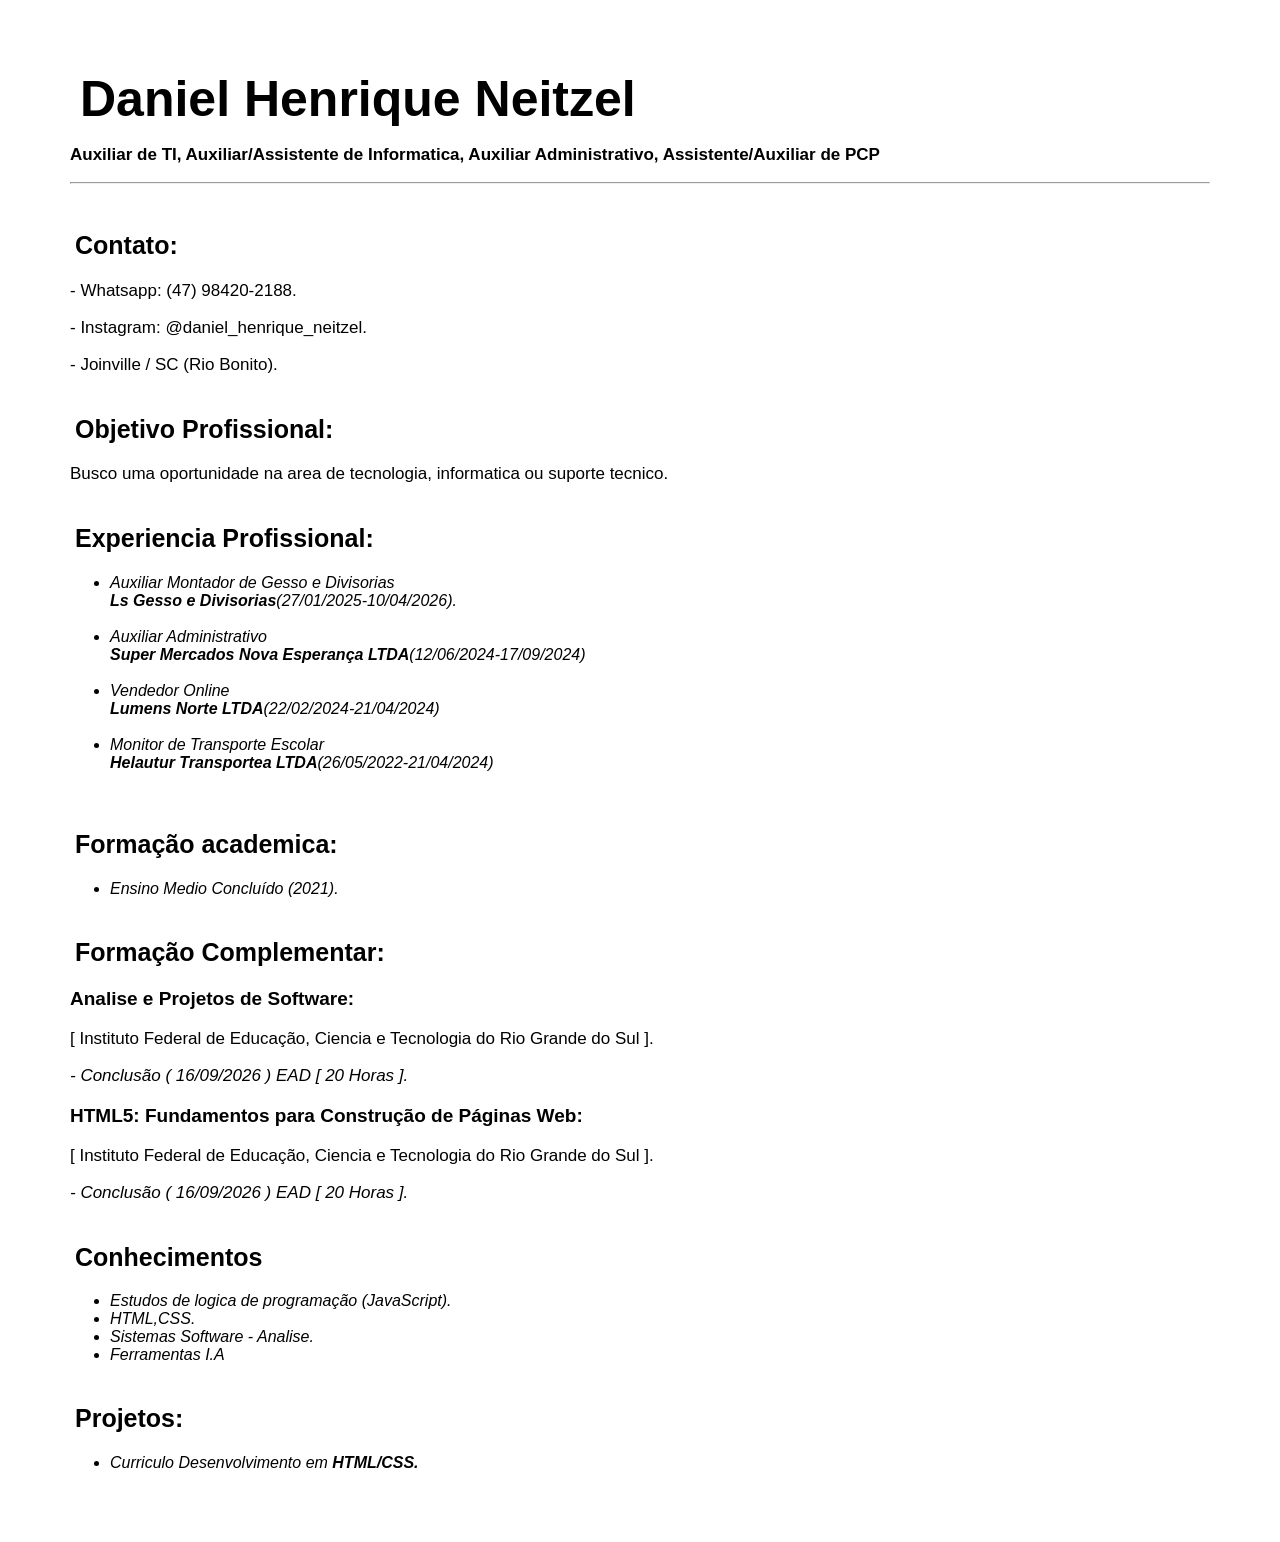
==== index.html @ 0564abab "Rename Curriculo-Daniel_(HTML-CSS).html to index.html" ====
<!DOCTYPE html>
<html lang="pt-brasil">

<head>
    <meta charset="UTF-8">
    <meta name="viewport" content="width=device-width, initial-scale=1.0">
    <title>Curriculo Daniel (html-css)</title>

    <style>
        body{
            font-family: Arial, Helvetica, sans-serif;
            margin: 70px;
            color: black;
        }
        h1{
            margin: 15px;
            margin-left: 10px;
            font-size: 50px;
        }
        h2{
            margin-left: 5px;
            font-size: 25px;
        }
        p{
            font-size: 17px;
        }
        li{
            font-size: 16px;
            font-style: italic;
        }
        #formação{
            font-size: 19px;
            font-family:'Franklin Gothic Medium', 'Arial Narrow', Arial, sans-serif;
        }
        section{
            margin-bottom: 40px;
        }
    </style>

</head>

<body>

    <header>
        <h1>Daniel Henrique Neitzel</h1>
        <p><b>Auxiliar de TI, Auxiliar/Assistente de Informatica, Auxiliar Administrativo, Assistente/Auxiliar de PCP</b></p>
    </header>
    <hr>

    <main>
        <section>
            <br>
            <h2>Contato:</h2>
            <p>- Whatsapp: (47) 98420-2188.</p>
            <p>- Instagram: @daniel_henrique_neitzel.</p>
            <p>- Joinville / SC (Rio Bonito).</p>
        </section>

        <section>
            <h2>Objetivo Profissional:</h2>
            <p>Busco uma oportunidade na area de tecnologia, informatica ou suporte tecnico.</p>
        </section>

        <section>
            <h2>Experiencia Profissional:</h2>
            <ul>
                <li>Auxiliar Montador de Gesso e Divisorias <br> <b>Ls Gesso e Divisorias</b>(27/01/2025-10/04/2026).</li><br>
                <li>Auxiliar Administrativo <br><b>Super Mercados Nova Esperança LTDA</b>(12/06/2024-17/09/2024)</li><br>
                <li>Vendedor Online <br><b>Lumens Norte LTDA</b>(22/02/2024-21/04/2024)</li><br>
                <li>Monitor de Transporte Escolar <br><b>Helautur Transportea LTDA</b>(26/05/2022-21/04/2024)</li><br>
            </ul>
        </section>

        <section>
            <h2>Formação academica:</h2>
            <ul>
                <li>Ensino Medio Concluído (2021).</li>
            </ul>
        </section>

        <section>
            <h2>Formação Complementar:</h2>
            <p id="formação"><b>Analise e Projetos de Software:</b></p>
            <p>[ Instituto Federal de Educação, Ciencia e Tecnologia do Rio Grande do Sul ].</p>
            <p><i>- Conclusão ( 16/09/2026 ) EAD [ 20 Horas ].</i></p>
            <p id="formação"><b>HTML5: Fundamentos para Construção de Páginas Web:</b></p>
            <p>[ Instituto Federal de Educação, Ciencia e Tecnologia do Rio Grande do Sul ].</p>
            <p><i>- Conclusão ( 16/09/2026 ) EAD [ 20 Horas ].</i></p>
        </section>

        <section>
            <h2>Conhecimentos</h2>
            <ul>
                <li>Estudos de logica de programação (JavaScript).</li>
                <li>HTML,CSS.</li>
                <li>Sistemas Software - Analise.</li>
                <li>Ferramentas I.A</li>
            </ul>
        </section>

        <section>
            <h2>Projetos:</h2>
            <ul>
                <li>Curriculo Desenvolvimento em <b>HTML/CSS.</b></li>
            </ul>
        </section>

    </main>

</body>

</html>
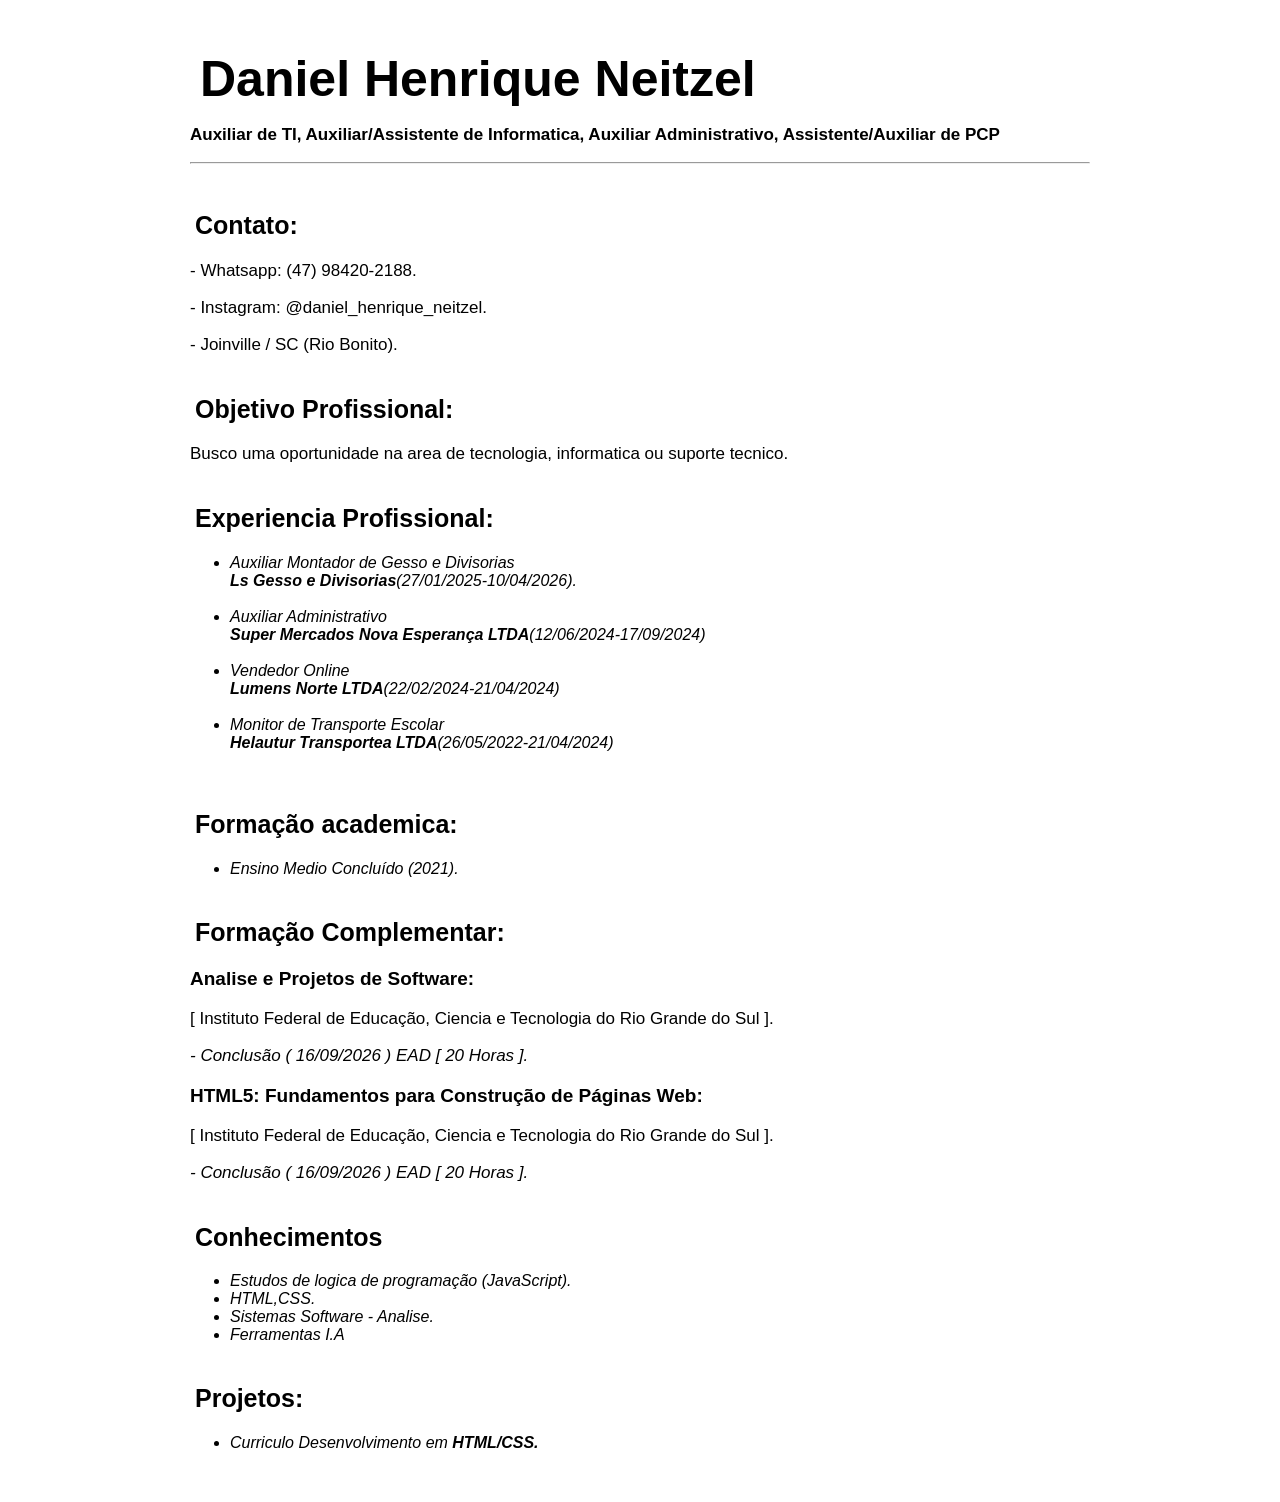
==== commit 04fd80e7: "Add files via upload" ====
--- a/index.html
+++ b/index.html
@@ -7,32 +7,40 @@
     <title>Curriculo Daniel (html-css)</title>
 
     <style>
-        body{
+        body {
+            max-width: 900px;
+            margin: 50px auto;
+            padding: 0 40px;
             font-family: Arial, Helvetica, sans-serif;
-            margin: 70px;
             color: black;
         }
-        h1{
+
+        h1 {
             margin: 15px;
             margin-left: 10px;
             font-size: 50px;
         }
-        h2{
+
+        h2 {
             margin-left: 5px;
             font-size: 25px;
         }
-        p{
+
+        p {
             font-size: 17px;
         }
-        li{
+
+        li {
             font-size: 16px;
             font-style: italic;
         }
-        #formação{
+
+        #formação {
             font-size: 19px;
-            font-family:'Franklin Gothic Medium', 'Arial Narrow', Arial, sans-serif;
+            font-family: 'Franklin Gothic Medium', 'Arial Narrow', Arial, sans-serif;
         }
-        section{
+
+        section {
             margin-bottom: 40px;
         }
     </style>
@@ -43,7 +51,8 @@
 
     <header>
         <h1>Daniel Henrique Neitzel</h1>
-        <p><b>Auxiliar de TI, Auxiliar/Assistente de Informatica, Auxiliar Administrativo, Assistente/Auxiliar de PCP</b></p>
+        <p><b>Auxiliar de TI, Auxiliar/Assistente de Informatica, Auxiliar Administrativo, Assistente/Auxiliar de
+                PCP</b></p>
     </header>
     <hr>
 
@@ -64,8 +73,10 @@
         <section>
             <h2>Experiencia Profissional:</h2>
             <ul>
-                <li>Auxiliar Montador de Gesso e Divisorias <br> <b>Ls Gesso e Divisorias</b>(27/01/2025-10/04/2026).</li><br>
-                <li>Auxiliar Administrativo <br><b>Super Mercados Nova Esperança LTDA</b>(12/06/2024-17/09/2024)</li><br>
+                <li>Auxiliar Montador de Gesso e Divisorias <br> <b>Ls Gesso e Divisorias</b>(27/01/2025-10/04/2026).
+                </li><br>
+                <li>Auxiliar Administrativo <br><b>Super Mercados Nova Esperança LTDA</b>(12/06/2024-17/09/2024)</li>
+                <br>
                 <li>Vendedor Online <br><b>Lumens Norte LTDA</b>(22/02/2024-21/04/2024)</li><br>
                 <li>Monitor de Transporte Escolar <br><b>Helautur Transportea LTDA</b>(26/05/2022-21/04/2024)</li><br>
             </ul>
@@ -109,4 +120,4 @@
 
 </body>
 
-</html>
+</html>
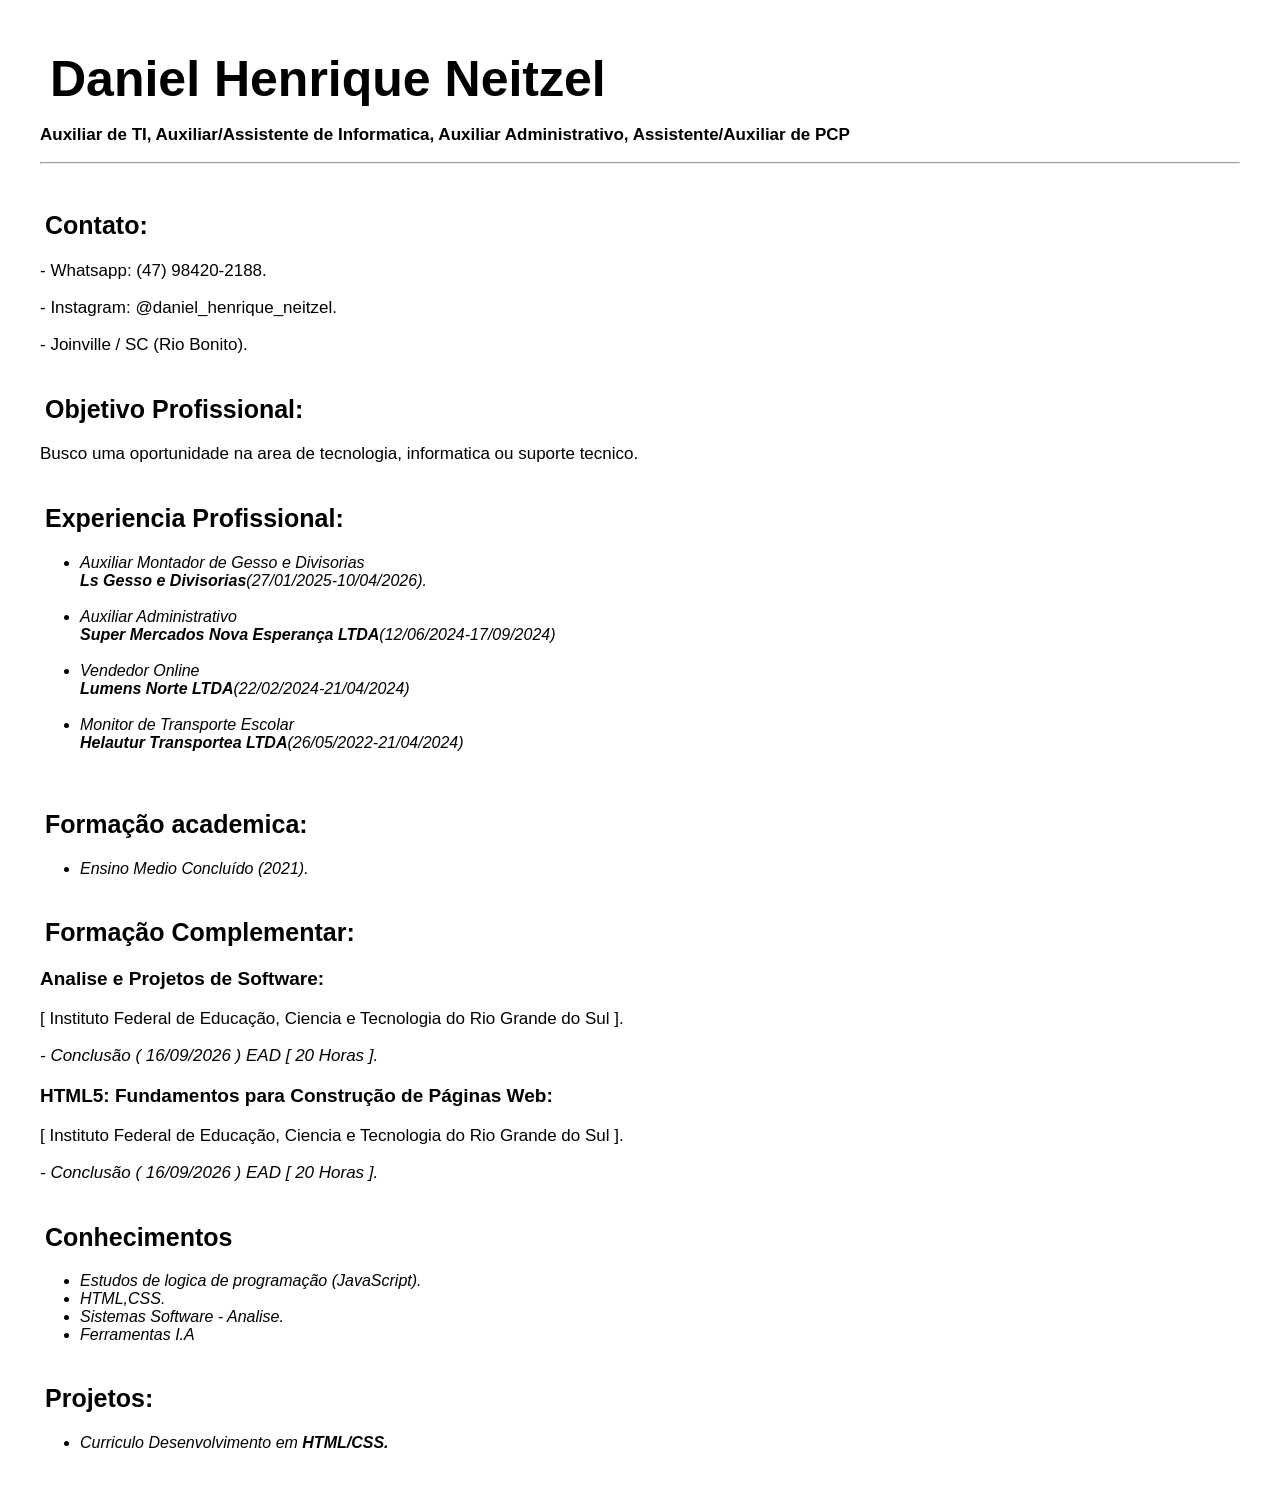
==== commit 471c1996: "Add files via upload" ====
--- a/index.html
+++ b/index.html
@@ -8,7 +8,7 @@
 
     <style>
         body {
-            max-width: 900px;
+            max-width: 1200px;
             margin: 50px auto;
             padding: 0 40px;
             font-family: Arial, Helvetica, sans-serif;
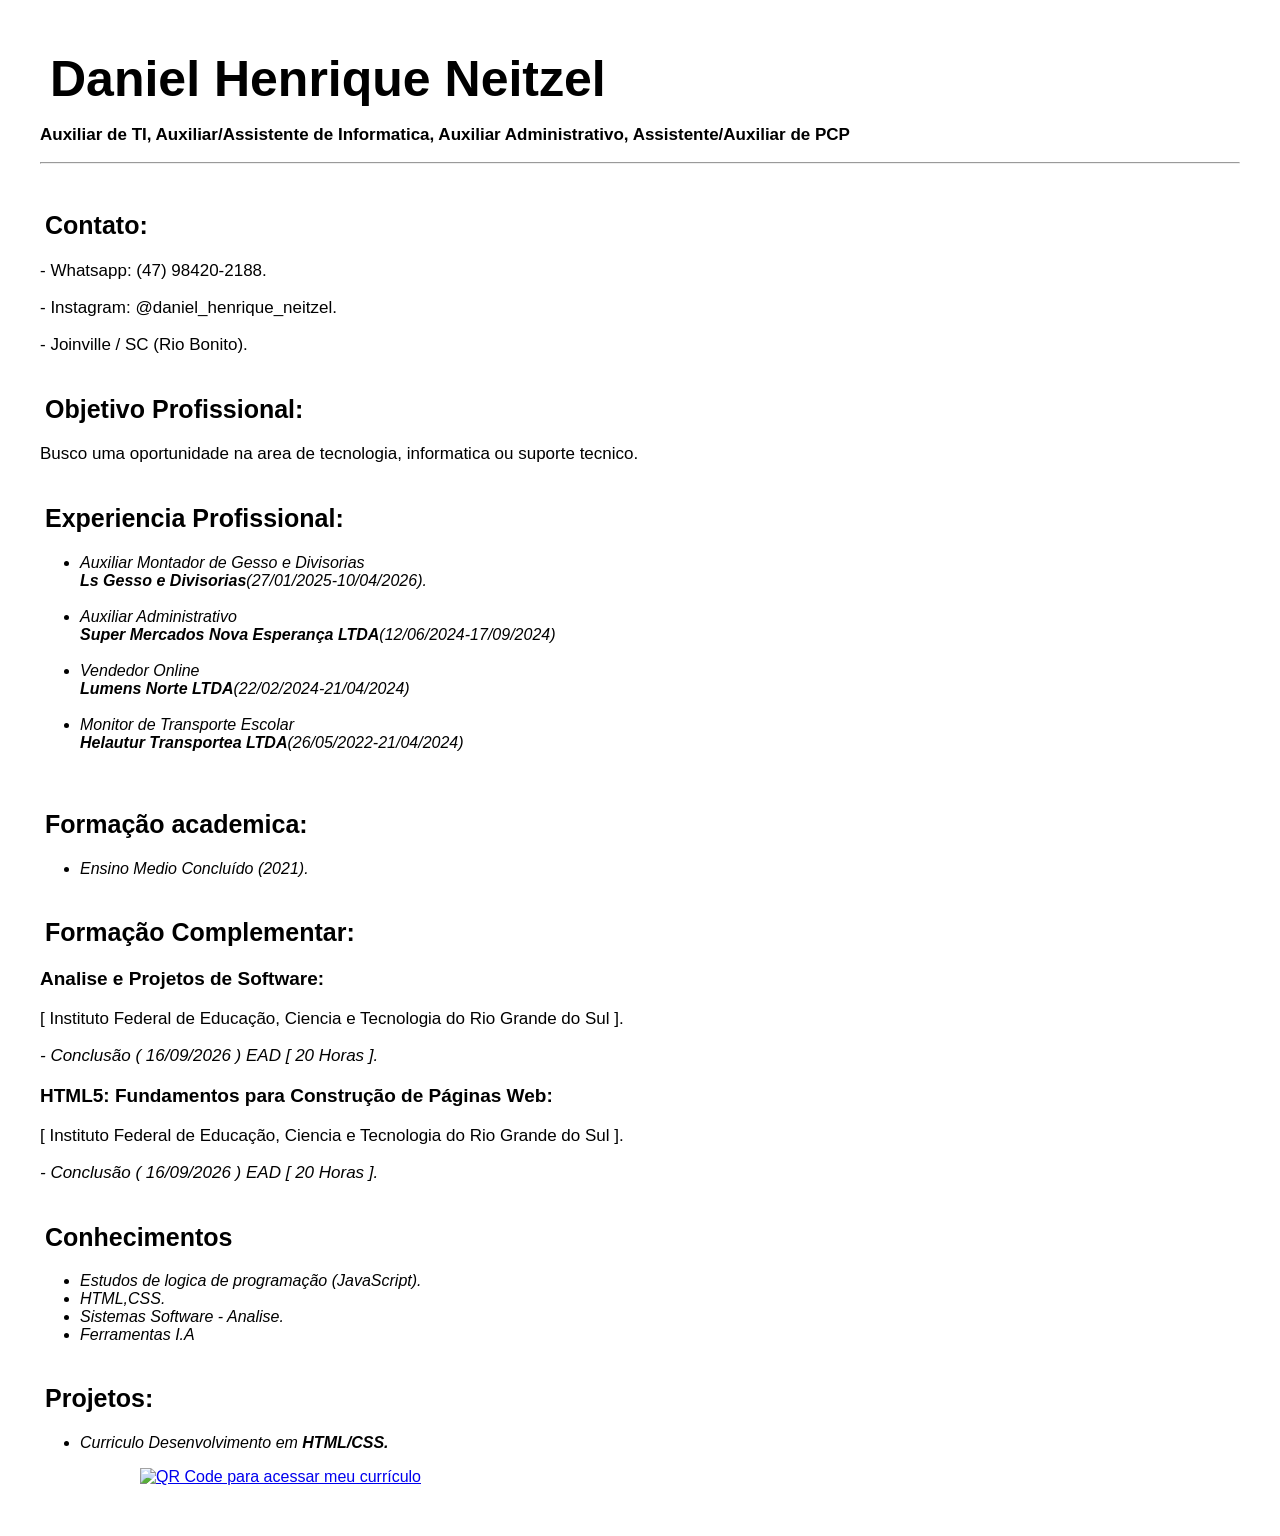
==== commit 150a12ba: "Add files via upload" ====
--- a/index.html
+++ b/index.html
@@ -42,6 +42,9 @@
 
         section {
             margin-bottom: 40px;
+        }
+        img{
+            margin-left: 100px;
         }
     </style>
 
@@ -114,6 +117,9 @@
             <ul>
                 <li>Curriculo Desenvolvimento em <b>HTML/CSS.</b></li>
             </ul>
+            <a href="https://neitzelcomercial-cell.github.io/curriculo-html-css/">
+                <img src="qr_curriculo_daniel.png" alt="QR Code para acessar meu currículo" width="180">
+            </a>
         </section>
 
     </main>
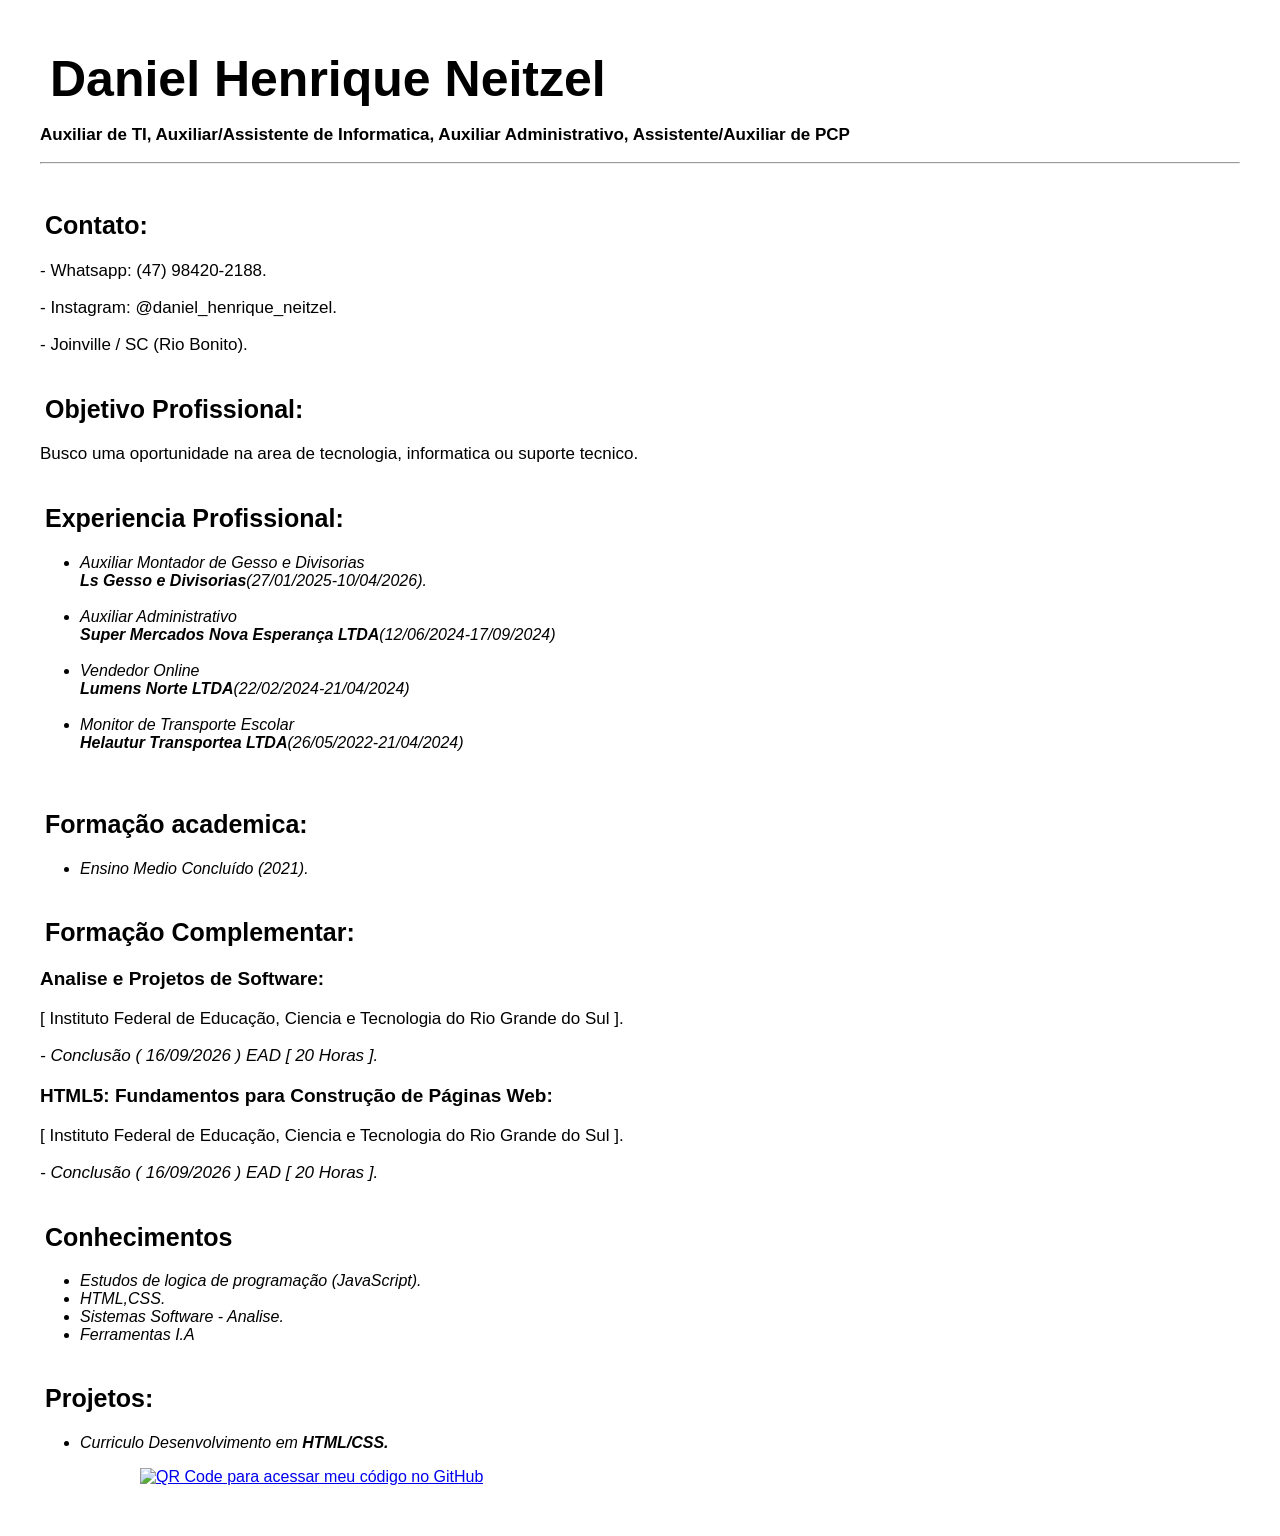
==== commit 9b8f2a87: "Add files via upload" ====
--- a/index.html
+++ b/index.html
@@ -43,7 +43,8 @@
         section {
             margin-bottom: 40px;
         }
-        img{
+
+        img {
             margin-left: 100px;
         }
     </style>
@@ -116,9 +117,8 @@
             <h2>Projetos:</h2>
             <ul>
                 <li>Curriculo Desenvolvimento em <b>HTML/CSS.</b></li>
-            </ul>
-            <a href="https://neitzelcomercial-cell.github.io/curriculo-html-css/">
-                <img src="qr_curriculo_daniel.png" alt="QR Code para acessar meu currículo" width="180">
+            </ul><a href="https://github.com/neitzelcomercial-cell/curriculo-html-css" target="_blank">
+                <img src="qr_github_daniel.png" alt="QR Code para acessar meu código no GitHub" width="180">
             </a>
         </section>
 
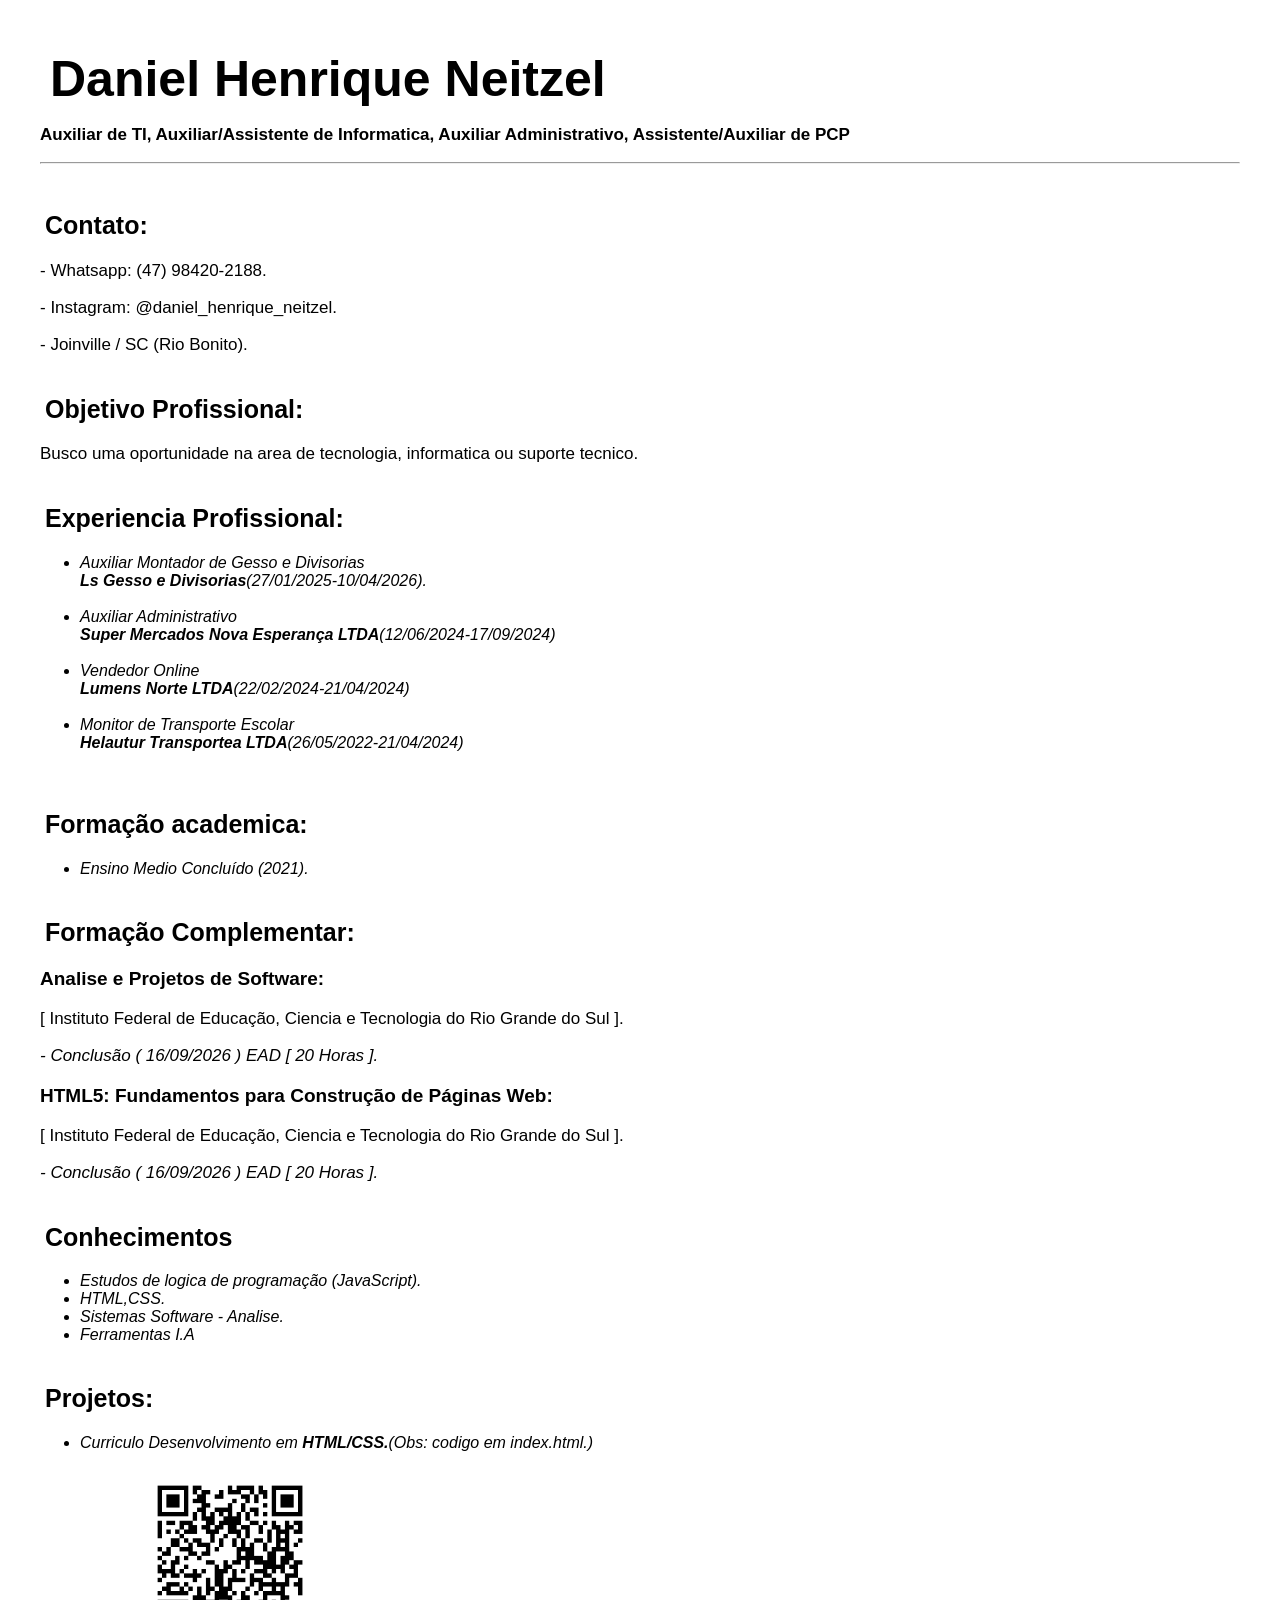
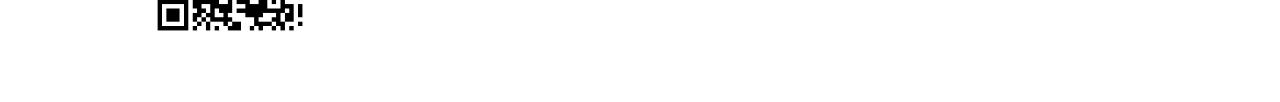
==== commit f6cbe4cf: "Add files via upload" ====
--- a/index.html
+++ b/index.html
@@ -116,7 +116,7 @@
         <section>
             <h2>Projetos:</h2>
             <ul>
-                <li>Curriculo Desenvolvimento em <b>HTML/CSS.</b></li>
+                <li>Curriculo Desenvolvimento em <b>HTML/CSS.</b>(Obs: codigo em index.html.)</li>
             </ul><a href="https://github.com/neitzelcomercial-cell/curriculo-html-css" target="_blank">
                 <img src="qr_github_daniel.png" alt="QR Code para acessar meu código no GitHub" width="180">
             </a>
